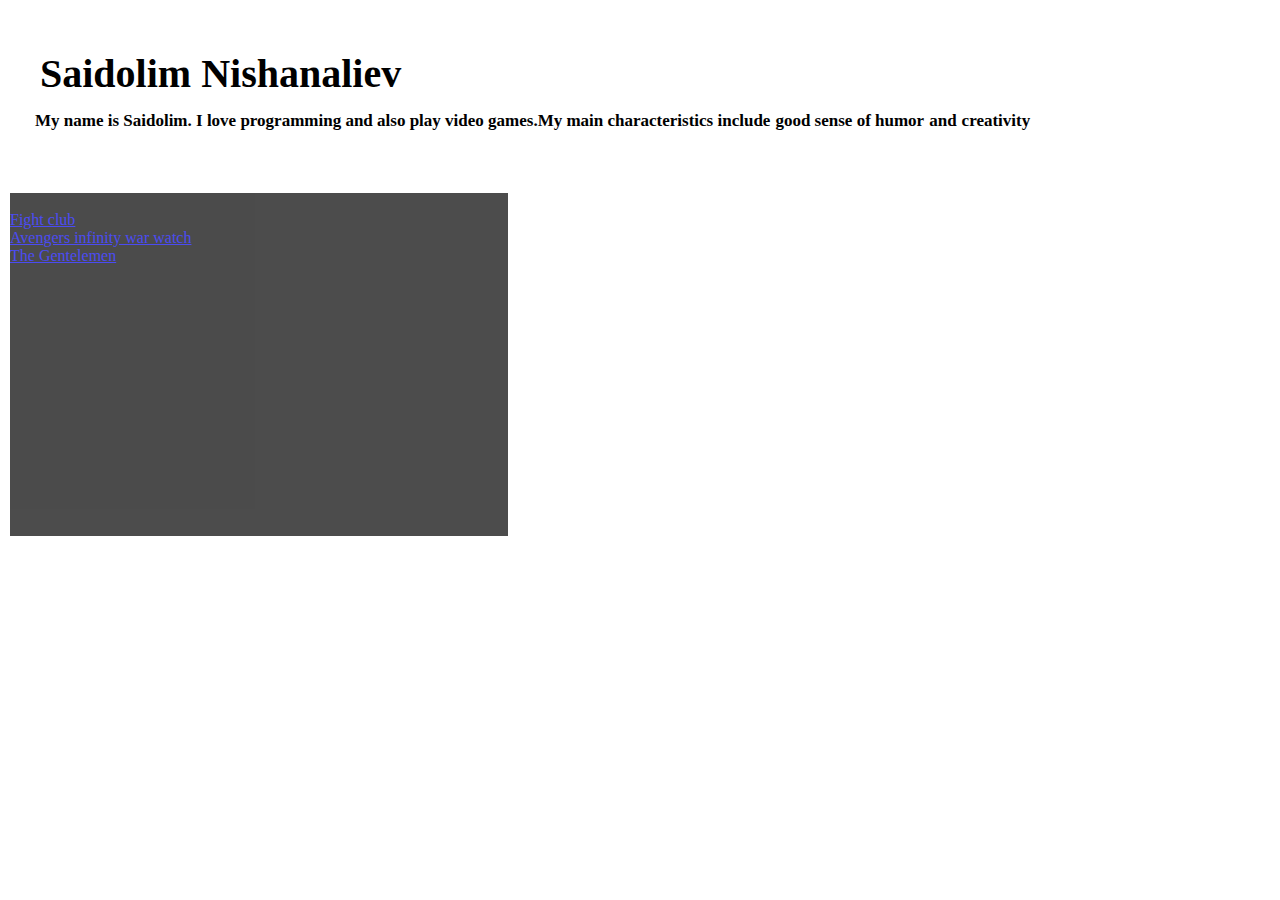
==== index.html @ 23e29ba2 "initialcommit" ====
<!DOCTYPE html>
<html lang="en">
<head>
    <meta charset="UTF-8">
    <meta name="viewport" content="width=device-width, initial-scale=1.0">
    <title>My site</title>
    <link rel="stylesheet" href="mak.css">
</head>
<body class="kj">
<div class="main">
    <div class="top">
        <dir class="name">Saidolim Nishanaliev</dir>
        <div class="desc">My name is Saidolim. I love programming and also play video games.My main characteristics include <div class="txtt">good sense of humor</div> and <div class="txtt">creativity</div></div>
    </div>
    <div class="center">
        <div class="cen_blok cen_blok1">
            <div>My favorite movies</div>
            <div class="s_1"><a href="http://">Fight club</a></div>
            <div><a href="http://">Avengers infinity war watch</a></div>
            <div><a href="http://">The Gentelemen</a></div>
        </div>
        <div class="cen_blok"></div>
        <div class="cen_blok"></div>
    </div>
    <div class="bottom"></div>
</div>
    
</body>
</html>
---- mak.css ----
.kj{
    margin: 0px;
    padding: 0px;
    border: 0px;
}

.main{
    width: 100%;
    height: 692PX;
    margin: 0px;
    padding: 0px;
    background-image: url('59.jpg');
    background-position: center;
}

.top{
    width: 100%;
    height: 25%;
    margin: 0px;
    padding: 0px;
    display: block;
}
.center{
    width: 100%;
    height: 55%;
    display: flex;
    justify-content: space-between;
    margin: 0px;
}
.bottom{
    width: 100%;
    height: 20%;
    margin: 0px;
    padding: 0px;
}

.name{
    display: inline-block;
    width: 30%;
    height: 20px;
    margin: 20px;
    margin-left: 0px;
    margin-top: 50px;
    text-align: left;
    text-decoration-color: black;
    font-size: 40px;
    font-weight: 600;
    font-family:Cambria, Cochin, Georgia, Times, 'Times New Roman', serif;
}
.desc{
    display: flex;
    width: 80%;
    height: 20px;
    margin-top: 20px;
    margin-left: 35PX;
    text-align: left;
    text-decoration-color: black;
    font-size: 17px;
    font-weight: 600;
    font-family:Cambria, Cochin, Georgia, Times, 'Times New Roman', serif;
}
.cen_blok{
    width: 25%;
    height: 90%;
    border-radius: 100%;
    margin-top: 20px;
    margin-left: 30px;
    margin-right: 30px;
    background-image: url('11.jpg');
    background-position:center;
}

.txtt{
    margin-left:5px;
    margin-right: 5px;
}

.cen_blok1{
    width: 40%;
    margin-left: 10px;
    background-color: black;
    background-image: none;
    opacity: 0.7;
    border-radius: 0px;
}
.s_1:hover{
    .cen_blok1{
        background-image: url('G.jpg');
        background-position: center;
    }
}
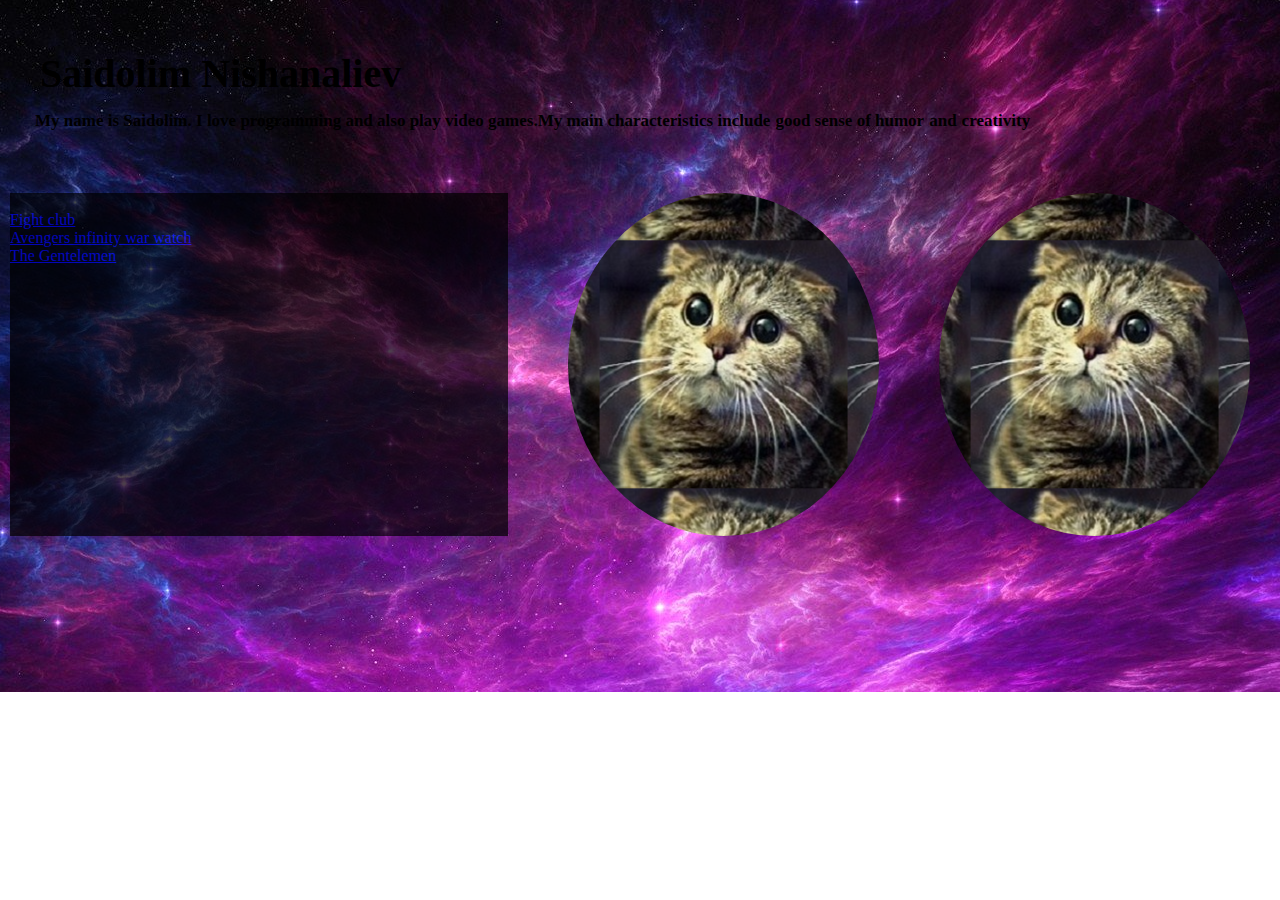
==== commit 85ee4da3: "initialcommit" ====
--- a/index.html
+++ b/index.html
@@ -4,7 +4,7 @@
     <meta charset="UTF-8">
     <meta name="viewport" content="width=device-width, initial-scale=1.0">
     <title>My site</title>
-    <link rel="stylesheet" href="mak.css">
+    <link rel="stylesheet" href="style.css">
 </head>
 <body class="kj">
 <div class="main">
--- a/style.css
+++ b/style.css
@@ -0,0 +1,91 @@
+.kj{
+    margin: 0px;
+    padding: 0px;
+    border: 0px;
+}
+
+.main{
+    width: 100%;
+    height: 692PX;
+    margin: 0px;
+    padding: 0px;
+    background-image: url('images/59.jpg');
+    background-position: center;
+}
+
+.top{
+    width: 100%;
+    height: 25%;
+    margin: 0px;
+    padding: 0px;
+    display: block;
+}
+.center{
+    width: 100%;
+    height: 55%;
+    display: flex;
+    justify-content: space-between;
+    margin: 0px;
+}
+.bottom{
+    width: 100%;
+    height: 20%;
+    margin: 0px;
+    padding: 0px;
+}
+
+.name{
+    display: inline-block;
+    width: 30%;
+    height: 20px;
+    margin: 20px;
+    margin-left: 0px;
+    margin-top: 50px;
+    text-align: left;
+    text-decoration-color: black;
+    font-size: 40px;
+    font-weight: 600;
+    font-family:Cambria, Cochin, Georgia, Times, 'Times New Roman', serif;
+}
+.desc{
+    display: flex;
+    width: 80%;
+    height: 20px;
+    margin-top: 20px;
+    margin-left: 35PX;
+    text-align: left;
+    text-decoration-color: black;
+    font-size: 17px;
+    font-weight: 600;
+    font-family:Cambria, Cochin, Georgia, Times, 'Times New Roman', serif;
+}
+.cen_blok{
+    width: 25%;
+    height: 90%;
+    border-radius: 100%;
+    margin-top: 20px;
+    margin-left: 30px;
+    margin-right: 30px;
+    background-image: url('images/11.jpg');
+    background-position:center;
+}
+
+.txtt{
+    margin-left:5px;
+    margin-right: 5px;
+}
+
+.cen_blok1{
+    width: 40%;
+    margin-left: 10px;
+    background-color: black;
+    background-image: none;
+    opacity: 0.7;
+    border-radius: 0px;
+}
+.s_1:hover{
+    .cen_blok1{
+        background-image: url('images/G.jpg');
+        background-position: center;
+    }
+}